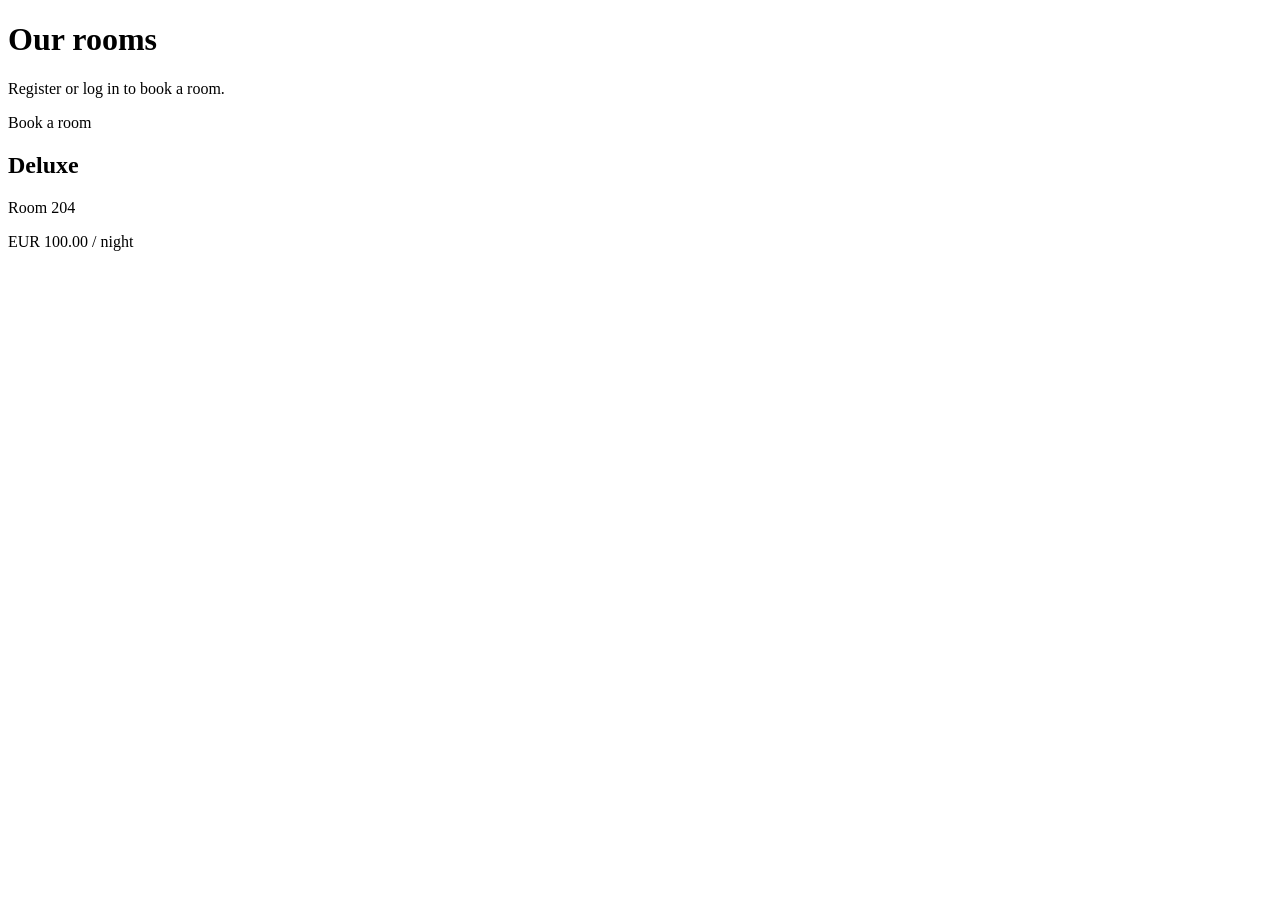
==== web-app/src/main/resources/templates/index.html @ 74e78db3 "Add guest and admin web app and a database per service - New web-app service (Spring Boot + Thymelea" ====
<!DOCTYPE html>
<html lang="en" xmlns:th="http://www.thymeleaf.org"
      xmlns:sec="http://www.thymeleaf.org/extras/spring-security">
<head th:replace="~{fragments :: head('Rooms')}"></head>
<body>
<header th:replace="~{fragments :: nav}"></header>
<main>
    <h1>Our rooms</h1>
    <div th:replace="~{fragments :: messages}"></div>

    <p sec:authorize="isAnonymous()" class="lead">
        <a th:href="@{/register}">Register</a> or <a th:href="@{/login}">log in</a> to book a room.
    </p>
    <p sec:authorize="hasRole('GUEST')" class="lead">
        <a th:href="@{/reservations/new}" class="button">Book a room</a>
    </p>

    <div class="cards">
        <article class="card" th:each="room : ${rooms}">
            <h2 th:text="${room.roomType}">Deluxe</h2>
            <p class="muted">Room <span th:text="${room.roomNumber}">204</span></p>
            <p class="price"><span th:text="${room.currency}">EUR</span> <span th:text="${room.nightlyRate}">100.00</span>
                <span class="muted">/ night</span></p>
        </article>
    </div>
</main>
</body>
</html>
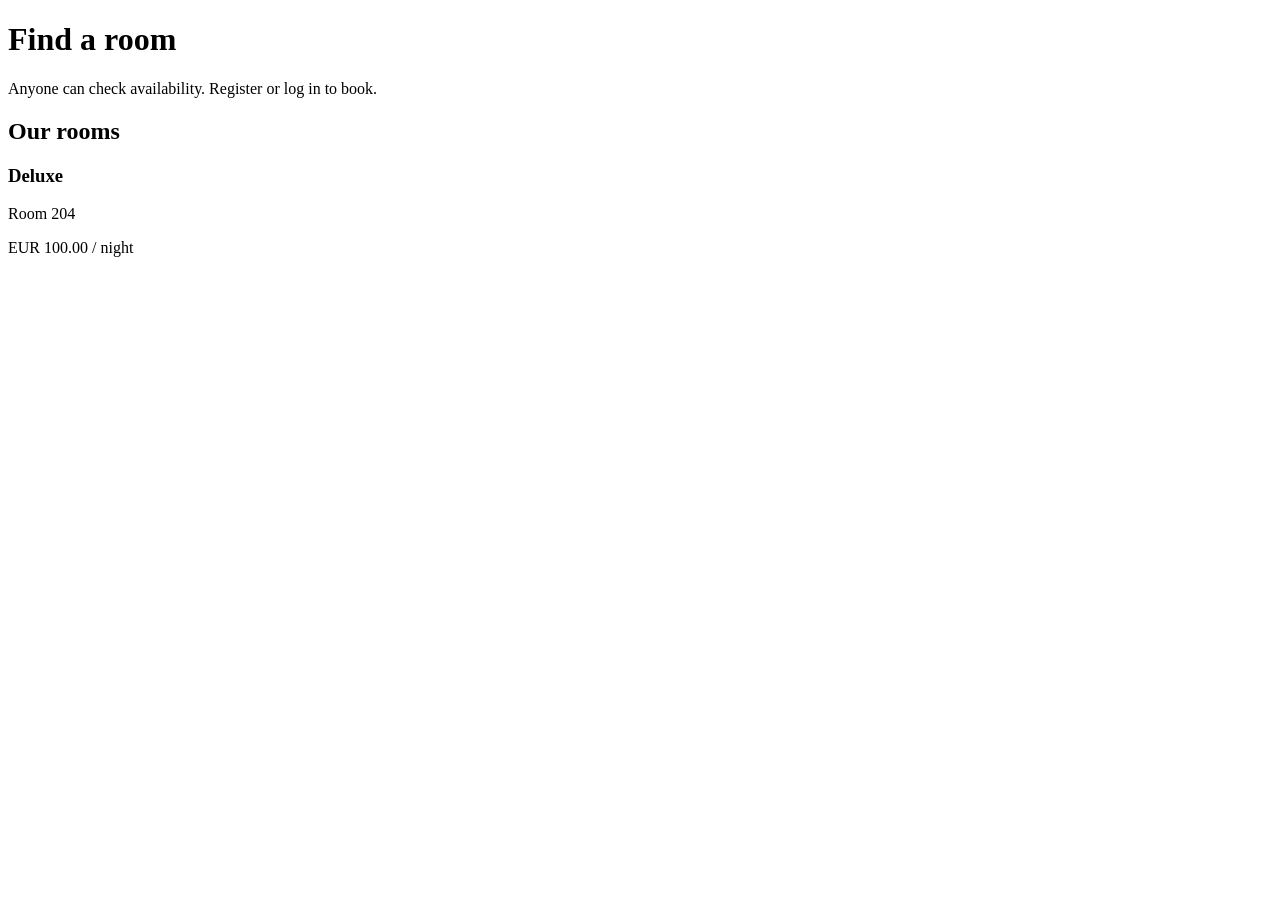
==== commit ca2fc125: "Add simulated card payments, a step-by-step booking flow and overlap protection Payments - The payme" ====
--- a/web-app/src/main/resources/templates/index.html
+++ b/web-app/src/main/resources/templates/index.html
@@ -5,19 +5,17 @@
 <body>
 <header th:replace="~{fragments :: nav}"></header>
 <main>
-    <h1>Our rooms</h1>
+    <h1>Find a room</h1>
     <div th:replace="~{fragments :: messages}"></div>
-
-    <p sec:authorize="isAnonymous()" class="lead">
-        <a th:href="@{/register}">Register</a> or <a th:href="@{/login}">log in</a> to book a room.
-    </p>
-    <p sec:authorize="hasRole('GUEST')" class="lead">
-        <a th:href="@{/reservations/new}" class="button">Book a room</a>
+    <form th:replace="~{fragments :: search}"></form>
+    <p sec:authorize="isAnonymous()" class="muted">
+        Anyone can check availability. <a th:href="@{/register}">Register</a> or <a th:href="@{/login}">log in</a> to book.
     </p>
 
+    <h2>Our rooms</h2>
     <div class="cards">
         <article class="card" th:each="room : ${rooms}">
-            <h2 th:text="${room.roomType}">Deluxe</h2>
+            <h3 th:text="${room.roomType}">Deluxe</h3>
             <p class="muted">Room <span th:text="${room.roomNumber}">204</span></p>
             <p class="price"><span th:text="${room.currency}">EUR</span> <span th:text="${room.nightlyRate}">100.00</span>
                 <span class="muted">/ night</span></p>
